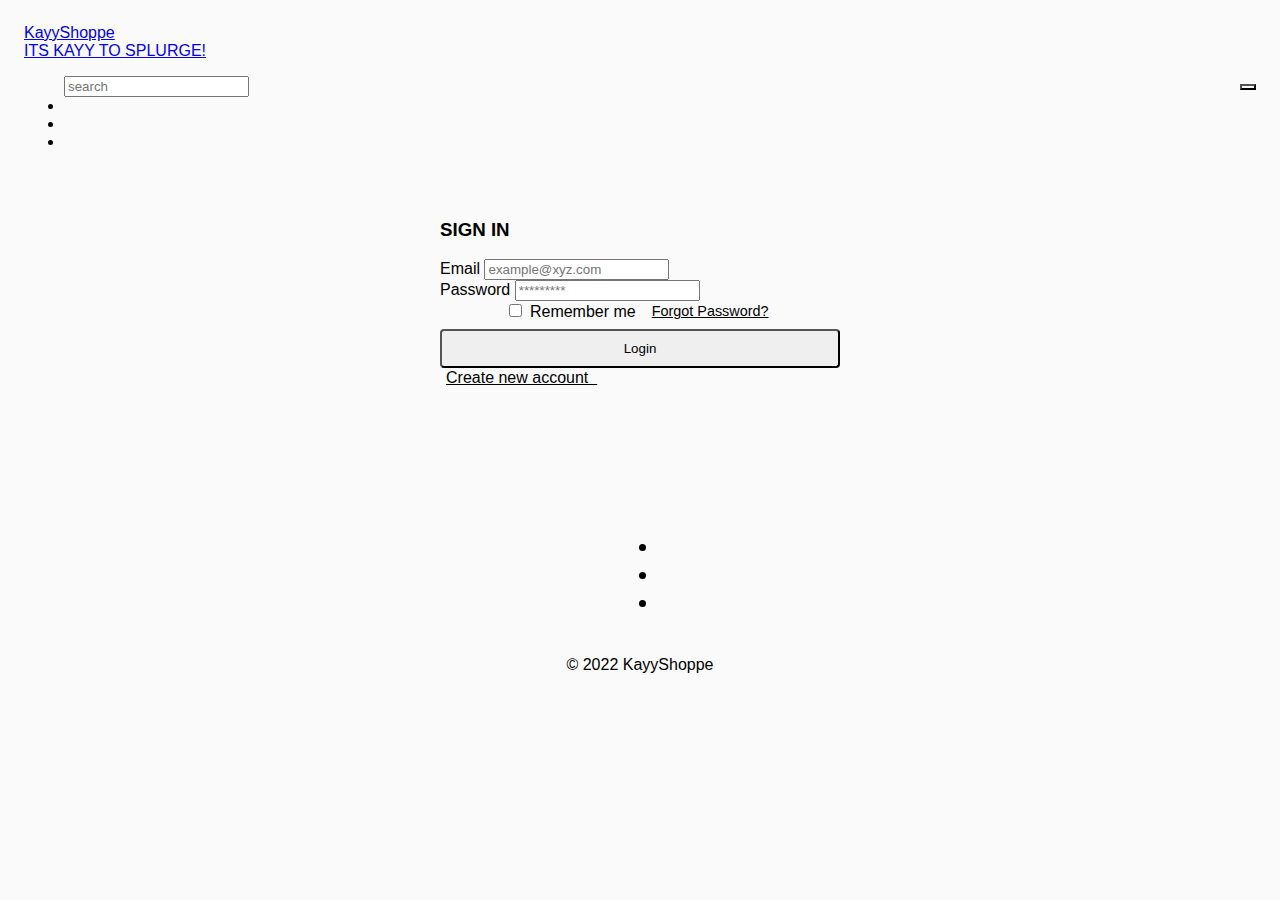
==== pages/authentication-pages/signin-page.html @ a3cffa91 "feat : signin & signup page" ====
<!DOCTYPE html>
<html lang="en">

<head>
    <meta charset="UTF-8">
    <meta http-equiv="X-UA-Compatible" content="IE=edge">
    <meta name="viewport" content="width=device-width, initial-scale=1.0">
    <title>KayyShoppe | Product Listing</title>
    <link rel="stylesheet" href="https://use.fontawesome.com/releases/v5.15.4/css/all.css"
        integrity="sha384-DyZ88mC6Up2uqS4h/KRgHuoeGwBcD4Ng9SiP4dIRy0EXTlnuz47vAwmeGwVChigm" crossorigin="anonymous">
    <link rel="stylesheet" href="https://cleancss.netlify.app/components/cleancss.css" />
    <link rel="stylesheet" href="/styles.css" />
    <link rel="stylesheet" href="/stylesheets/header.css">
    <link rel="stylesheet" href="/pages/product-listing-page/product-listing.css" />
    <link rel="stylesheet" href="/pages/authentication-pages/authentication.css" />
</head>

<body>
    <div class="main-container">
        <nav class="navbar">
            <div class="left-navbar">
                <button id="menu-icon-button" class="burger-menu-button navlist-link-item">
                    <i class="fas fa-bars"></i>
                </button>
                <a class="link-no-style" href="./">
                    <div class="nav-logo-title">KayyShoppe</div>
                    <div class="nav-logo-tagline">ITS KAYY TO SPLURGE!</div>
                </a>
            </div>
            <ul class="right-navbar">
                <div class="nav-search-bar">
                    <button class="btn search-btn"><i class="fas fa-search"></i></button>
                    <input class="form-field" type="text" placeholder="search">
                </div>
                <li>
                    <a class="navlist-link-item" href="/"> <i class="fas fa-user"></i></a>
                </li>
                <li>
                    <a class="navlist-link-item" href="wishlist-page.html"> <i class="fas fa-heart fa-md"></i></a>
                </li>
                <li>
                    <a class="navlist-link-item" href="/pages/cart-management-page/cart-management.html"> <i
                            class="fas fa-shopping-cart"></i></a>
                </li>
            </ul>
        </nav>


        <!-- signup-form -->
        <div class="authentication-container">
            <div class="form-div">
                <form class="form-grp">
                    <h3 class="text-center text-lg">SIGN IN</h3>
                    <div class="input-grp"> <label class="form-label form-label-mandatory">Email</label>
                        <input class="form-field" type="email" placeholder="example@xyz.com"/>
                    </div>

                    <div class="input-grp">
                        <label class="form-label form-label-mandatory">Password</label>
                        <input class="form-field" type="password" placeholder="*********"/>
                        
                        <!-- <i class="fas fa-eye-slash pos-ab pointer"></i> -->
                    </div>

                    <div class="agreement-options">
                        <label class="form-label-agreement" for="agreement"><input type="checkbox" name="agreement" /> Remember me</label>                        
                        <button class="btn link-btn"><a href="#" style="font-size: 0.9rem" ;>Forgot Password?</a></button>
                    </div>

                    <div class="authentication-btn-cta">
                        <button class="btn btn-primary block-btn submit-btn">Login</button>
                    </div>

                    <div class="redirect-link text-center">
                        <button class="btn link-btn"><a href="signup-page.html" style="font-size: 1rem" ;>Create new account&nbsp;&nbsp;<i class="fas fa-chevron-right"></i></a></button>
                    </div>
                </form>
            </div>

        </div>

        <footer class="footer">
            <ul class="inline-styled-list footer-list">
                <li>
                    <a class="footer-links" href="https://github.com/Kavita539" target="_blank"><i
                            class='fab fa-github'></i></a>
                </li>
                <li>
                    <a class="footer-links" href="https://twitter.com/KavitaP_03" target="_blank"><i
                            class="fab fa-twitter"></i></a>
                </li>
                <li>
                    <a class="footer-links" href="https://www.linkedin.com/in/kavita-pathak03/" target="_blank"><i
                            class="fab fa-linkedin"></i></a>
                </li>
            </ul>
            <p style="background-color: var(--secondary-color)" ;>© 2022 KayyShoppe</p>
        </footer>


        <script src="product-listing.js"></script>
</body>

</html>
---- styles.css ----
@import url(/stylesheets/base.css);
@import url(/stylesheets/header.css);
@import url(/stylesheets/utility.css);

/* banner content */
.banner {
    height: calc(100vh - 5.5rem);
    display: flex;
    justify-content: center;
    align-items: center;
    margin-bottom: var(--xl-space);
    position: relative;
    background-image: url(/assets/banner-bg-image.jpg);
    background-repeat: no-repeat;
    background-position: top center;
    background-size: cover;
}
  
.banner-content {
    padding: var(--xl-space);
    border-radius: 5px;
    display: flex;
    flex-direction: column;
    row-gap: var(--md-space);
    position: absolute;
    background-color: var(--banner-content-bg-color);
}

@supports (backdrop-filter: blur(3px)) {
    .banner-content {
      background-color: var(--banner-bg-color);
      backdrop-filter: blur(3px);
    }
}

/* customized CL btn */
.btn{
    border-radius: 0;
}

/* banner content */
.banner-heading {
    font-family: var(--font-family-ultra);
    font-size: 3rem;
    margin: auto;
    color: var(--primary-color);
    word-spacing: 20px;
    background-color: transparent;
}
  
.banner-sub-heading {
    font-size: 1.2rem;
    color: var(--text-color);
    background-color: transparent;
}
  
.banner-cta {
    display: flex;
    column-gap: var(--md-space);
    row-gap: var(--md-space);
    flex-wrap: wrap;
    justify-content: center;
    align-items: center;
    background-color: transparent;
}

.section-heading {
    font-size: 2.5rem;
}
 
  /*category  */
.category-area {
    padding: var(--xxxl-space) var(--xl-space);
    display: flex;
    justify-content: center;
    align-items: center;
    flex-wrap: wrap;
    gap: var(--lg-space);
}
  
.card {
    width: fit-content;
}

.horizontal-card .card-title-header{
    font-size: 1.4rem;
    padding: 8px;
}

.price{
    display: flex;
    align-items: center;
}

.discount-price{
    font-size: 1.5rem;
}

.card-call-to-action{
    display: flex;
    justify-content: center;
    align-items: center;
    column-gap: 0.8rem;
    row-gap: 0.8rem;
    flex-wrap: wrap;
}

.overlay-text {
    font-size: 1.2rem;
    padding: var(--sm-space);
    border-radius: 5px;
}
  
.overlay-container:hover {
    background-color: transparent;
    color: var(--primary-color);
    transition: 0.2s ease-in;
}
  
.category {
    height: 10rem;
    width: 20rem;
    max-width: 300px;
    cursor: pointer;
}
  
.category:hover {
    box-shadow: var(--card-shadow);
}

/* featured products */
.featured-products-area{
    display: flex;
    justify-content: center;
    align-items: center;
    flex-wrap: wrap;
    gap: var(--lg-space);
}

.featured-products {
    width: 90%;
    margin: auto;
    padding: var(--xl-space);
}

/* footer */
.footer {
    background-color: var(--secondary-color);
    padding: var(--xl-space);
    display: flex;
    flex-direction: column;
    justify-content: center;
    align-items: center;
}

.inline-styled-list li{
    border: none;
    background-color: var(--secondary-color);
}
  
.footer-list {
    column-gap: 2rem;
    color: var(--doc-section-color);
    font-size: 1.5rem;
    background-color: var(--secondary-color);
}
  
.footer-links {
    text-decoration: none;
    color: var(--black);
}
---- stylesheets/header.css ----
@import url(/stylesheets/base.css);

.navbar {
    padding: 1rem;
    height: 4.5rem;
}

.burger-menu-button {
    display: none;
    font-size: 1.9rem;
    font-weight: bold;
    color: var(--primary-color);
    border: none;
    width: 2rem;
    background-color: var(--bg-color);
}

.nav-logo-tagline {
    display: block;
}

.nav-search-bar {
    width: 100%;
    display: flex;
    align-items: center;
    position: relative;
}

.nav-search-bar button {
    position: absolute;
    right: 0;
    background-color: transparent;
    box-shadow: none;
    color: var(--black);
}

.search-btn {
    min-width: 10px;
}

@media only screen and (max-width: 1024px) {
    .burger-menu-button {
        display: block;
    }

    .nav-logo-title {
        padding-top: 10px;
        font-size: 1.2rem;
    }

    .nav-logo-tagline {
        display: none;
    }

    .nav-search-bar {
        position: absolute;
        top: 4rem;
        left: 0;
        width: 100%;
        background-color: #fff;
    }
}
---- pages/product-listing-page/product-listing.css ----
@import url(/stylesheets/header.css);

.grid-container {
    display: grid;
    grid-template-columns: 18.75rem 1fr;
    grid-template-areas:
        "nav nav"
        "filters main-products"
        "footer footer";
    gap: var(--lg-space);
}

.navbar {
    top: 0;
    left: 0;
    position: sticky;
    grid-area: nav;
    background-color: var(--bg-color);
}

/*** filters ***/
.filters {
    grid-area: filters;
    position: sticky;
    top: 0;
    height: 800px;
    padding: var(--sm-space);
    transition: all 0.2s ease-in-out;
    overflow: hidden;
}

.filter-title {
    display: flex;
    justify-content: space-between;
    padding: 0 var(--md-space);
    flex-wrap: wrap;
}

.filter-button-div {
    display: none;
}

.filter-button {
    border-radius: 20px;
}

.divider-hr {
    background-color: transparent;
    border: none;
    height: 1rem;
}

.filter-close-btn {
    display: none;
    background-color: transparent;
    border: none;
    color: var(--primary-color);
    font-size: 1.3rem;
    position: absolute;
    top: 0;
    right: 10px;
}

.link-btn {
    border: none;
    background-color: transparent;

}

.link-btn a {
    font-size: 0.8rem;
    color: var(--primary-color);
}

.styled-list {
    background-color: transparent;
}

.list-title {
    font-size: 1.2rem;
    padding: var(--sm-space);
    font-weight: 700;
    border: none;
}

.styled-list li {
    padding: 0 var(--sm-space);
    margin-bottom: var(--sm-space);
    font-size: 1rem;
}

.filter-button {
    cursor: pointer;
}

.products {
    grid-area: main-products;
    display: flex;
    flex-direction: column;
    row-gap: var(--sm-space);
    padding: var(--sm-space);
}

.main-products {
    display: grid;
    grid-template-columns: repeat(4, 1fr);
    gap: var(--sm-space);
    position: relative;
}

/* card customization */
.card-info-container {
    padding: var(--sm-space);
}

.card-heart-logo {
    padding-top: 10px;
}

.price-percentage {
    font-size: 0.8rem;
}

.block-btn {
    width: 100%;
}

/* Footer */
.footer {
    grid-area: footer;
}

@media only screen and (max-width: 1200px) {
    .grid-container {
        grid-template-columns: 1fr;
        grid-template-areas:
            "nav"
            "main-products"
            "footer";

    }


    .filter-button-div,
    .filter-close-btn {
        display: block;
        margin-left: auto;
    }

    .filters {
        position: fixed;
        left: -100rem;
    }

    .show-filters {
        left: 0;
        z-index: 5;
        height: 100vh;
        width: 100%;
        background-color: var(--doc-section-color);
        transition: all 0.5s ease-in-out;
    }

    .filter-title {
        font-size: 0.8rem;
    }
}


@media only screen and (max-width: 820px) {
    .main-products {
        grid-template-columns: repeat(3,1fr);
        justify-items: center;
        align-items: center;
    }
}

@media only screen and (max-width: 600px) {
    .main-products {
        grid-template-columns: repeat(2,1fr);
        justify-items: center;
        align-items: center;
    }
}

@media only screen and (max-width: 400px) {
    .main-products {
        grid-template-columns: 1fr;
        justify-items: center;
        align-items: center;
    }
}
---- pages/authentication-pages/authentication.css ----
.authentication-container {
    display: flex;
    align-items: center;
    justify-content: center;
    padding: var(--xl-space);
    margin: var(--lg-space);
}

.form-div {
    background-color: var(--light-secondary-color);
    padding: var(--xl-space);
    border-radius: 4.8px;
    width: 25rem;
    box-shadow: var(--card-shadow);
}

/* agreement optipon div styling */
.agreement-options{
    display: flex;
    justify-content: center;
    align-items: center;
    gap: 10px;
    flex-wrap: wrap;
}

/* btn styling */
.authentication-btn-cta {
    display: flex;
    align-items: center;
    justify-content: center;
}

.block-btn {
    border-radius: 4px;
}

.submit-btn {
    padding: 10px;
    margin-top: var(--sm-space);
}
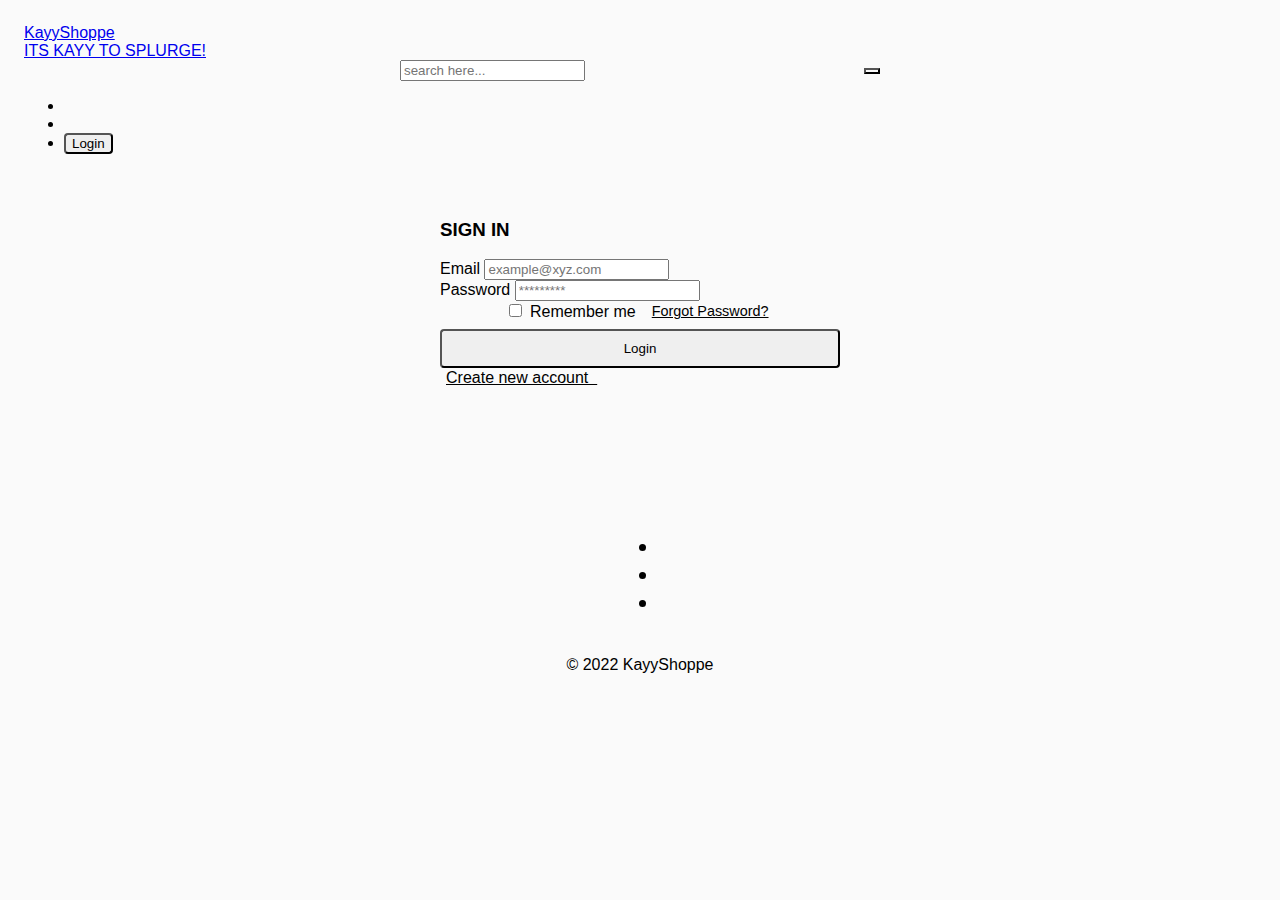
==== commit f3762669: "update : navbar" ====
--- a/pages/authentication-pages/signin-page.html
+++ b/pages/authentication-pages/signin-page.html
@@ -22,25 +22,29 @@
                 <button id="menu-icon-button" class="burger-menu-button navlist-link-item">
                     <i class="fas fa-bars"></i>
                 </button>
-                <a class="link-no-style" href="./">
+                <a class="link-no-style" href="/index.html">
                     <div class="nav-logo-title">KayyShoppe</div>
                     <div class="nav-logo-tagline">ITS KAYY TO SPLURGE!</div>
                 </a>
             </div>
-            <ul class="right-navbar">
+            <div class="mid-navbar">
                 <div class="nav-search-bar">
                     <button class="btn search-btn"><i class="fas fa-search"></i></button>
-                    <input class="form-field" type="text" placeholder="search">
+                    <input class="form-field" type="text" placeholder="search here...">
                 </div>
+            </div>
+            <ul class="right-navbar">
                 <li>
-                    <a class="navlist-link-item" href="/"> <i class="fas fa-user"></i></a>
-                </li>
-                <li>
-                    <a class="navlist-link-item" href="wishlist-page.html"> <i class="fas fa-heart fa-md"></i></a>
+                    <a class="navlist-link-item" href="/pages/wishlist-page/wishlist-page.html"> <i
+                            class="fas fa-heart fa-md"></i></a>
                 </li>
                 <li>
                     <a class="navlist-link-item" href="/pages/cart-management-page/cart-management.html"> <i
                             class="fas fa-shopping-cart"></i></a>
+                </li>
+                <li>
+                    <a class="navlist-link-item" href="signin-page.html"> <button
+                            class="btn btn-primary" style="border-radius: 4px" ;>Login</button></a>
                 </li>
             </ul>
         </nav>
@@ -52,19 +56,21 @@
                 <form class="form-grp">
                     <h3 class="text-center text-lg">SIGN IN</h3>
                     <div class="input-grp"> <label class="form-label form-label-mandatory">Email</label>
-                        <input class="form-field" type="email" placeholder="example@xyz.com"/>
+                        <input class="form-field" type="email" placeholder="example@xyz.com" />
                     </div>
 
                     <div class="input-grp">
                         <label class="form-label form-label-mandatory">Password</label>
-                        <input class="form-field" type="password" placeholder="*********"/>
-                        
+                        <input class="form-field" type="password" placeholder="*********" />
+
                         <!-- <i class="fas fa-eye-slash pos-ab pointer"></i> -->
                     </div>
 
                     <div class="agreement-options">
-                        <label class="form-label-agreement" for="agreement"><input type="checkbox" name="agreement" /> Remember me</label>                        
-                        <button class="btn link-btn"><a href="#" style="font-size: 0.9rem" ;>Forgot Password?</a></button>
+                        <label class="form-label-agreement" for="agreement"><input type="checkbox" name="agreement" />
+                            Remember me</label>
+                        <button class="btn link-btn"><a href="#" style="font-size: 0.9rem" ;>Forgot
+                                Password?</a></button>
                     </div>
 
                     <div class="authentication-btn-cta">
@@ -72,7 +78,8 @@
                     </div>
 
                     <div class="redirect-link text-center">
-                        <button class="btn link-btn"><a href="signup-page.html" style="font-size: 1rem" ;>Create new account&nbsp;&nbsp;<i class="fas fa-chevron-right"></i></a></button>
+                        <button class="btn link-btn"><a href="signup-page.html" style="font-size: 1rem" ;>Create new
+                                account&nbsp;&nbsp;<i class="fas fa-chevron-right"></i></a></button>
                     </div>
                 </form>
             </div>
--- a/styles.css
+++ b/styles.css
@@ -1,6 +1,15 @@
 @import url(/stylesheets/base.css);
 @import url(/stylesheets/header.css);
 @import url(/stylesheets/utility.css);
+
+.mid-navbar{
+    display: flex;
+    justify-content: center;
+    align-items: center;
+}
+.right-navbar{
+    align-items: center;
+}
 
 /* banner content */
 .banner {
--- a/stylesheets/header.css
+++ b/stylesheets/header.css
@@ -20,8 +20,9 @@
 }
 
 .nav-search-bar {
-    width: 100%;
+    width: 30rem;
     display: flex;
+    flex-shrink: 50%;
     align-items: center;
     position: relative;
 }
@@ -38,6 +39,10 @@
     min-width: 10px;
 }
 
+.right-navbar .navlist-link-item {
+    visibility: visible;
+}
+
 @media only screen and (max-width: 1024px) {
     .burger-menu-button {
         display: block;
@@ -45,7 +50,7 @@
 
     .nav-logo-title {
         padding-top: 10px;
-        font-size: 1.2rem;
+        font-size: 2rem;
     }
 
     .nav-logo-tagline {
@@ -59,4 +64,12 @@
         width: 100%;
         background-color: #fff;
     }
+
+}
+
+@media only screen and (max-width: 600px) {
+    .right-navbar .navlist-link-item {
+        visibility: hidden;
+    }
+
 }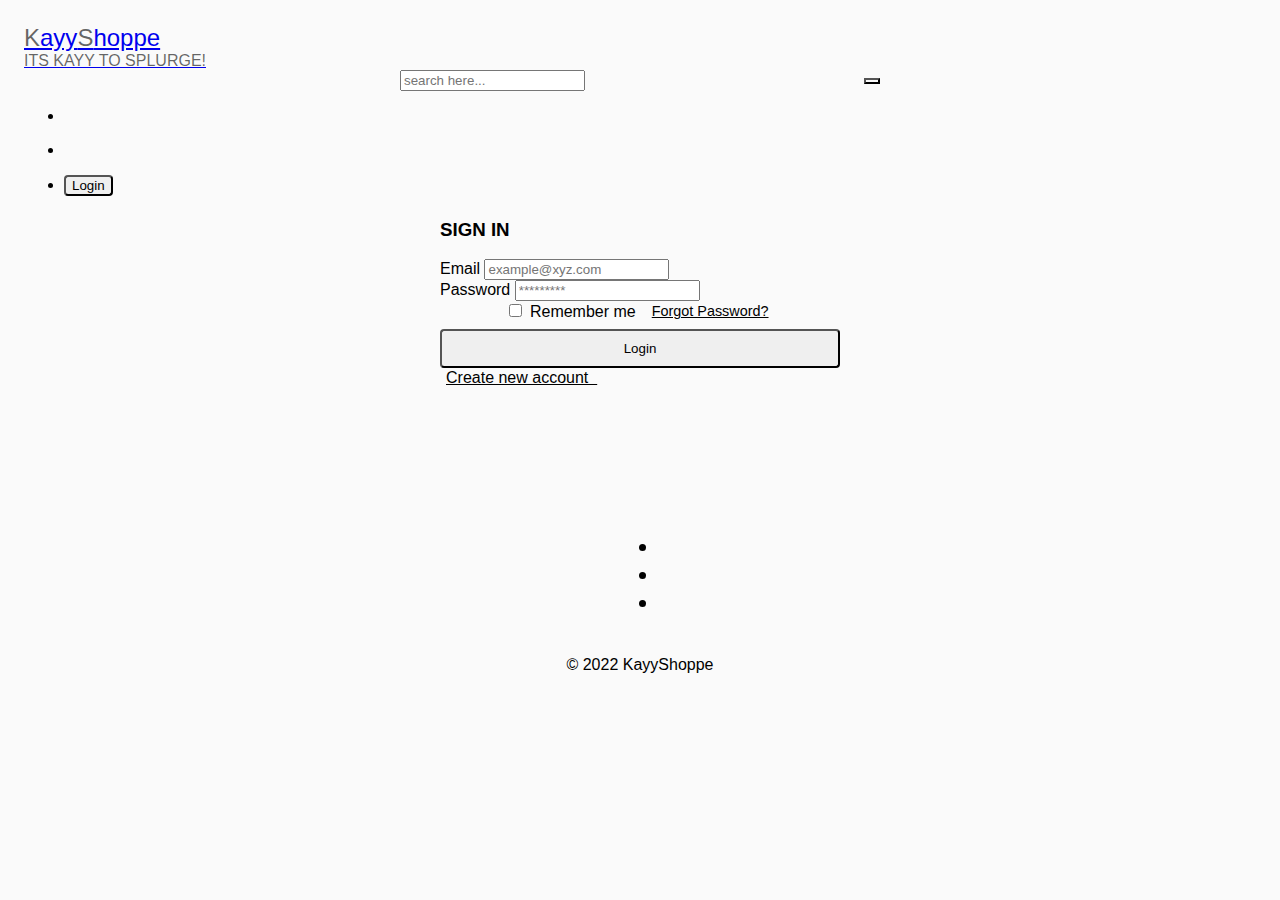
==== commit 4fccb1fc: "fix : navbar & logo" ====
--- a/pages/authentication-pages/signin-page.html
+++ b/pages/authentication-pages/signin-page.html
@@ -23,8 +23,9 @@
                     <i class="fas fa-bars"></i>
                 </button>
                 <a class="link-no-style" href="/index.html">
-                    <div class="nav-logo-title">KayyShoppe</div>
-                    <div class="nav-logo-tagline">ITS KAYY TO SPLURGE!</div>
+                    <div class="nav-logo-title"> <span class="text-xl custom-color">K</span>ayy<span
+                            class="text-xl custom-color">S</span>hoppe</div>
+                    <div class="nav-logo-tagline custom-color">ITS KAYY TO SPLURGE!</div>
                 </a>
             </div>
             <div class="mid-navbar">
@@ -43,8 +44,8 @@
                             class="fas fa-shopping-cart"></i></a>
                 </li>
                 <li>
-                    <a class="navlist-link-item" href="signin-page.html"> <button
-                            class="btn btn-primary" style="border-radius: 4px" ;>Login</button></a>
+                    <a class="navlist-link-item" href="signin-page.html"> <button class="btn btn-primary"
+                            style="border-radius: 4px" ;>Login</button></a>
                 </li>
             </ul>
         </nav>
--- a/styles.css
+++ b/styles.css
@@ -19,6 +19,7 @@
     align-items: center;
     margin-bottom: var(--xl-space);
     position: relative;
+    top: 2.2rem;
     background-image: url(/assets/banner-bg-image.jpg);
     background-repeat: no-repeat;
     background-position: top center;
@@ -49,12 +50,15 @@
 
 /* banner content */
 .banner-heading {
-    font-family: var(--font-family-ultra);
     font-size: 3rem;
     margin: auto;
     color: var(--primary-color);
     word-spacing: 20px;
     background-color: transparent;
+}
+
+.banner-initials {
+    font-size: 3rem;
 }
   
 .banner-sub-heading {
@@ -93,7 +97,6 @@
 
 .horizontal-card .card-title-header{
     font-size: 1.4rem;
-    padding: 8px;
 }
 
 .price{
@@ -177,4 +180,10 @@
 .footer-links {
     text-decoration: none;
     color: var(--black);
+}
+
+@media only screen and (max-width: 600px){
+    .card-info-container{
+        padding: 0;
+    }
 }--- a/stylesheets/header.css
+++ b/stylesheets/header.css
@@ -15,10 +15,20 @@
     background-color: var(--bg-color);
 }
 
+/* nav-logo */
+.nav-logo-title{
+    font-size: 1.5rem;
+}
+
+.custom-color{
+    color: var(--nav-logo-custom-color);
+}
+
 .nav-logo-tagline {
     display: block;
 }
 
+/* search-bar */
 .nav-search-bar {
     width: 30rem;
     display: flex;
@@ -40,9 +50,10 @@
 }
 
 .right-navbar .navlist-link-item {
-    visibility: visible;
+    display: block;
 }
 
+/* media-queries */
 @media only screen and (max-width: 1024px) {
     .burger-menu-button {
         display: block;
@@ -69,7 +80,7 @@
 
 @media only screen and (max-width: 600px) {
     .right-navbar .navlist-link-item {
-        visibility: hidden;
+        display: none;
     }
 
 }